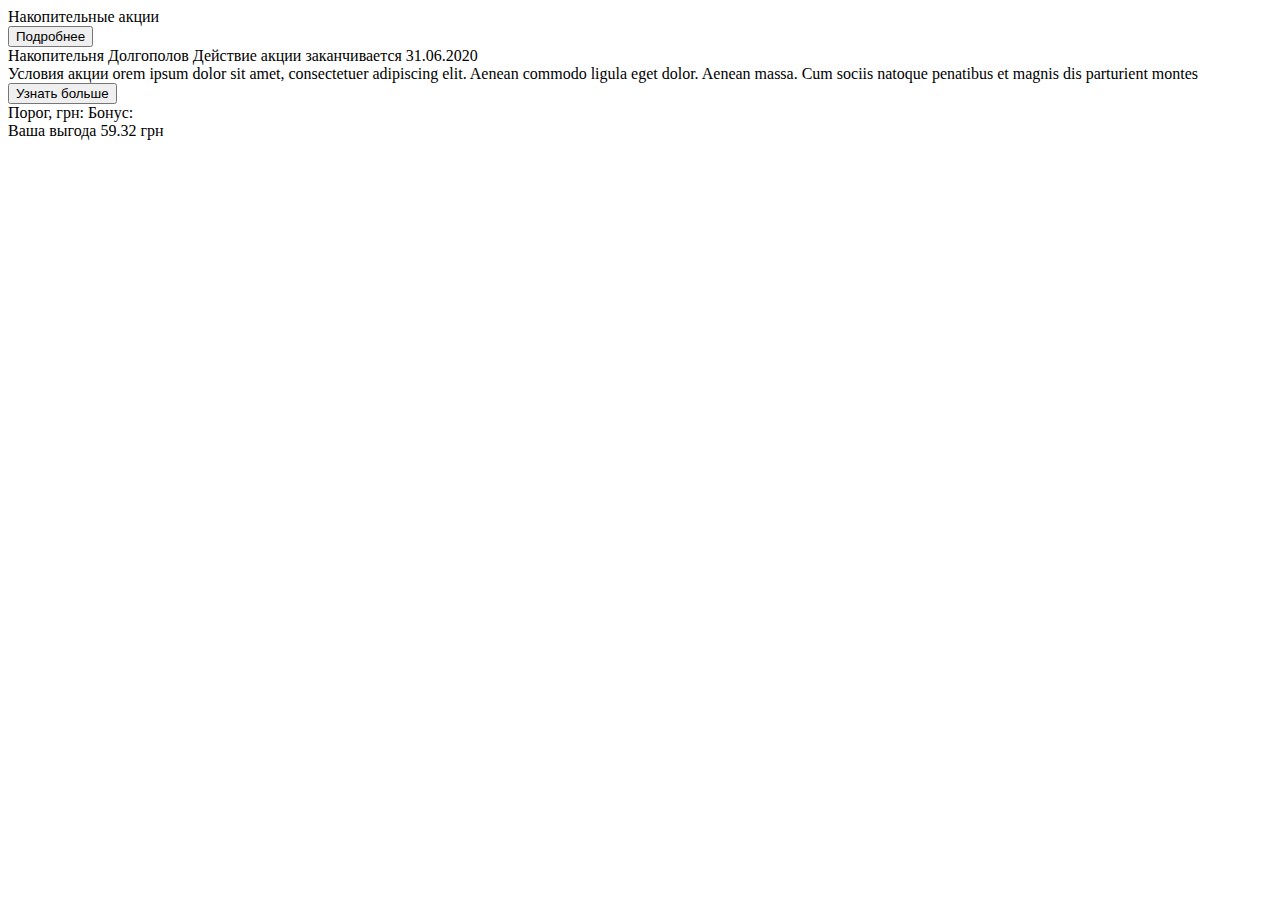
==== src/index.html @ 0fa97a04 "first commit" ====
<!DOCTYPE html>
<html lang="en">
<head>
  <meta charset="UTF-8" />
  <meta name="viewport" content="width=device-width, initial-scale=1.0" />
  <meta http-equiv="X-UA-Compatible" content="ie=edge" />
  <title>Home</title>
</head>
<body>
  <div class="wr-bl">
    <div class="bl-panel">
      <div class="bl-panel__left">
        <div class="bl-panel-title">
          <span class="bl-panel-title__text">Накопительные акции</span>
        </div>
      </div>
      <div class="bl-panel__right">
        <button type="button" class="btn-more-info">Подробнее</button>
      </div>
    </div>

    <div class="bl-body">
      <div class="bl-body__inner">
        <div class="action-card">
          <div class="action-card-header">
            <span class="action-card-header__title">Накопительня Долгополов</span>

            <span class="action-card-header__text">Действие акции заканчивается 31.06.2020</span>
          </div>

          <div class="action-card-body">
            <div class="action-card-descr">
              <span class="action-card-descr__text">Условия акции orem ipsum dolor sit amet, consectetuer adipiscing elit. Aenean commodo ligula eget dolor. Aenean massa. Cum sociis natoque penatibus et magnis dis parturient montes</span>

              <button class="btn-more-info" type="button">Узнать больше</button>
            </div>

            <div class="action-scale">
              <div class="action-scale__left">
                <span class="action-scale-row-title">Порог, грн:</span>

                <span class="action-scale-row-title">Бонус:</span>
              </div>
              <div class="action-scale__right">
                <div class="scale-line">

                </div>
              </div>
            </div>
          </div>

          <div class="action-card-footer">
            <div class="action-card-notification">
              <span class="action-card-notification__text">Ваша выгода 59.32 грн</span>
            </div>
          </div>
        </div>
      </div>
    </div>
  </div>
</body>
</html>
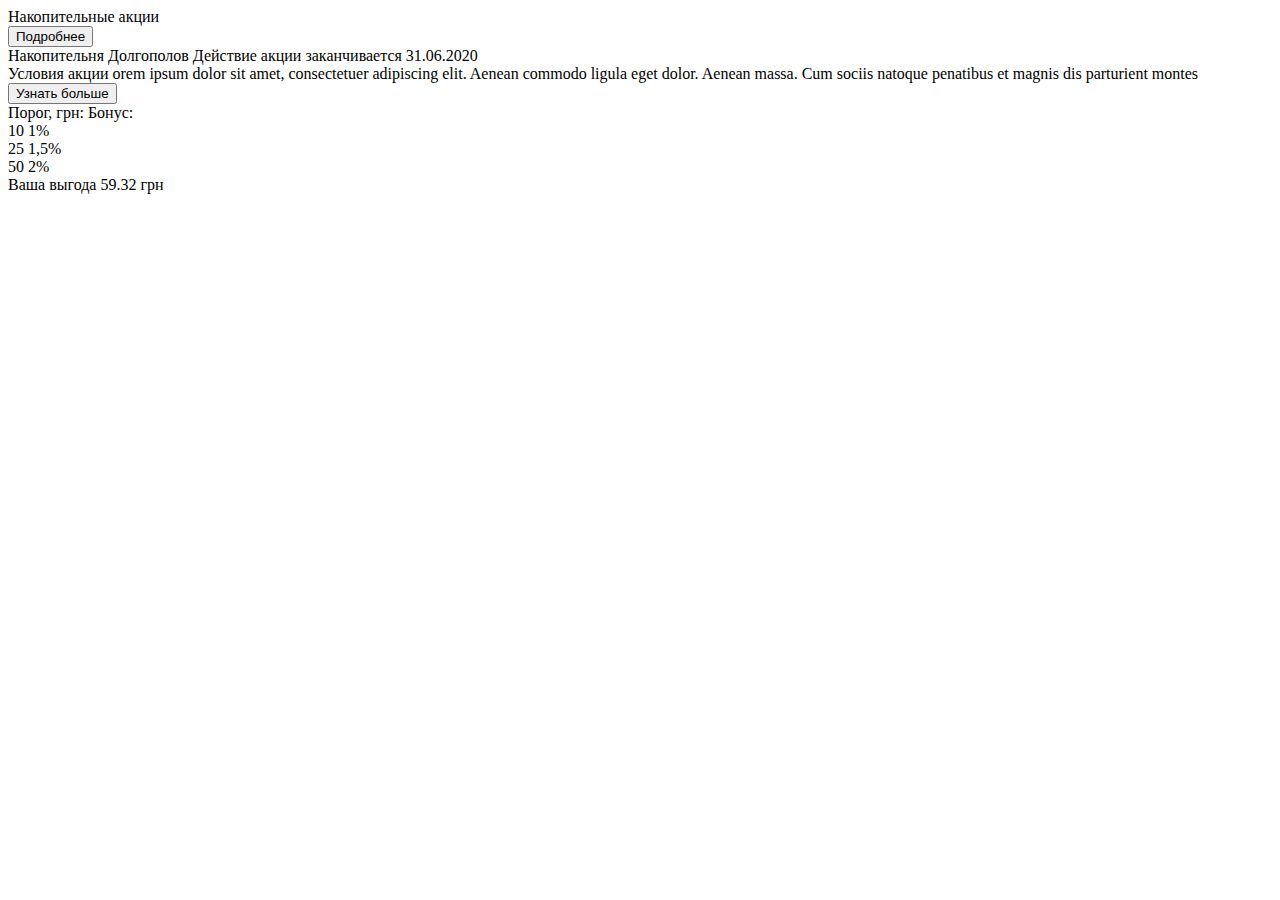
==== commit 7cb769ed: "markup card" ====
--- a/src/index.html
+++ b/src/index.html
@@ -7,56 +7,94 @@
   <title>Home</title>
 </head>
 <body>
-  <div class="wr-bl">
-    <div class="bl-panel">
-      <div class="bl-panel__left">
-        <div class="bl-panel-title">
-          <span class="bl-panel-title__text">Накопительные акции</span>
-        </div>
-      </div>
-      <div class="bl-panel__right">
-        <button type="button" class="btn-more-info">Подробнее</button>
+
+<div class="wr-bl">
+  <div class="bl-panel">
+    <div class="bl-panel__box bl-panel__box_left">
+      <div class="bl-panel-title">
+        <span class="bl-panel-title__text">Накопительные акции</span>
       </div>
     </div>
 
-    <div class="bl-body">
-      <div class="bl-body__inner">
-        <div class="action-card">
-          <div class="action-card-header">
-            <span class="action-card-header__title">Накопительня Долгополов</span>
+    <div class="bl-panel__box bl-panel__box_right">
+      <button type="button" class="btn-more-info">Подробнее</button>
+    </div>
+  </div>
 
-            <span class="action-card-header__text">Действие акции заканчивается 31.06.2020</span>
+  <div class="bl-body">
+    <div class="bl-body__inner">
+      <div class="action-card" data-card="bonus">
+        <div class="action-card-header">
+          <span class="action-card-header__title">Накопительня Долгополов</span>
+
+          <span class="action-card-header__text">Действие акции заканчивается <span class="action-card-header__date">31.06.2020</span></span>
+        </div>
+
+        <div class="action-card-body">
+          <div class="action-card-descr">
+            <span class="action-card-descr__text">Условия акции orem ipsum dolor sit amet, consectetuer adipiscing elit. Aenean commodo ligula eget dolor. Aenean massa. Cum sociis natoque penatibus et magnis dis parturient montes</span>
+
+            <button class="btn-text-more-info" type="button">Узнать больше</button>
           </div>
 
-          <div class="action-card-body">
-            <div class="action-card-descr">
-              <span class="action-card-descr__text">Условия акции orem ipsum dolor sit amet, consectetuer adipiscing elit. Aenean commodo ligula eget dolor. Aenean massa. Cum sociis natoque penatibus et magnis dis parturient montes</span>
+          <div class="action-scale">
+            <div class="action-scale__box action-scale__box_left">
+              <span class="action-scale-row-title">Порог, грн:</span>
 
-              <button class="btn-more-info" type="button">Узнать больше</button>
+              <span class="action-scale-row-title">Бонус:</span>
             </div>
 
-            <div class="action-scale">
-              <div class="action-scale__left">
-                <span class="action-scale-row-title">Порог, грн:</span>
+            <div class="action-scale__box action-scale__box_right">
+              <div class="scale-line">
+                <div class="bonus-card-content__scale">
+                  <div class="scale" data-scale="bonus" data-bonus-type="bonus" data-min="0" data-max="50">
+                    <div class="scale__inner">
+                      <div class="scale-mark" data-mark="" data-position="10">
+                        <span class="scale-mark__text scale-mark__text_top scale-mark__text_center" data-mark-value="10">10</span>
 
-                <span class="action-scale-row-title">Бонус:</span>
-              </div>
-              <div class="action-scale__right">
-                <div class="scale-line">
+                        <span class="scale-mark__line"></span>
 
+                        <span class="scale-mark__text scale-mark__text_bottom scale-mark__text_center" data-slave="bonus">1%</span>
+                      </div>
+
+                      <div class="scale-mark" data-mark="" data-position="25">
+                        <span class="scale-mark__text scale-mark__text_top scale-mark__text_center" data-mark-value="25">25</span>
+
+                        <span class="scale-mark__line"></span>
+
+                        <span class="scale-mark__text scale-mark__text_bottom scale-mark__text_center" data-slave="bonus">1,5%</span>
+                      </div>
+
+                      <div class="scale-mark" data-mark="" data-position="50">
+                        <span class="scale-mark__text scale-mark__text_top scale-mark__text_center" data-mark-value="50">50</span>
+
+                        <span class="scale-mark__line"></span>
+
+                        <span class="scale-mark__text scale-mark__text_bottom scale-mark__text_center" data-slave="bonus">2%</span>
+                      </div>
+
+                      <div class="scale-track">
+                                                            <span class="scale-track__band" data-band="scale-track__band">
+                                                                <span class="scale-track__pointer" data-pointer="scale-track__pointer"></span>
+                                                            </span>
+                      </div>
+                    </div>
+                  </div>
                 </div>
               </div>
             </div>
           </div>
+        </div>
 
-          <div class="action-card-footer">
-            <div class="action-card-notification">
-              <span class="action-card-notification__text">Ваша выгода 59.32 грн</span>
-            </div>
+        <div class="action-card-footer">
+          <div class="action-card-notification">
+            <span class="action-card-notification__text" data-leading="30">Ваша выгода 59.32 грн</span>
           </div>
         </div>
       </div>
     </div>
   </div>
+</div>
+
 </body>
 </html>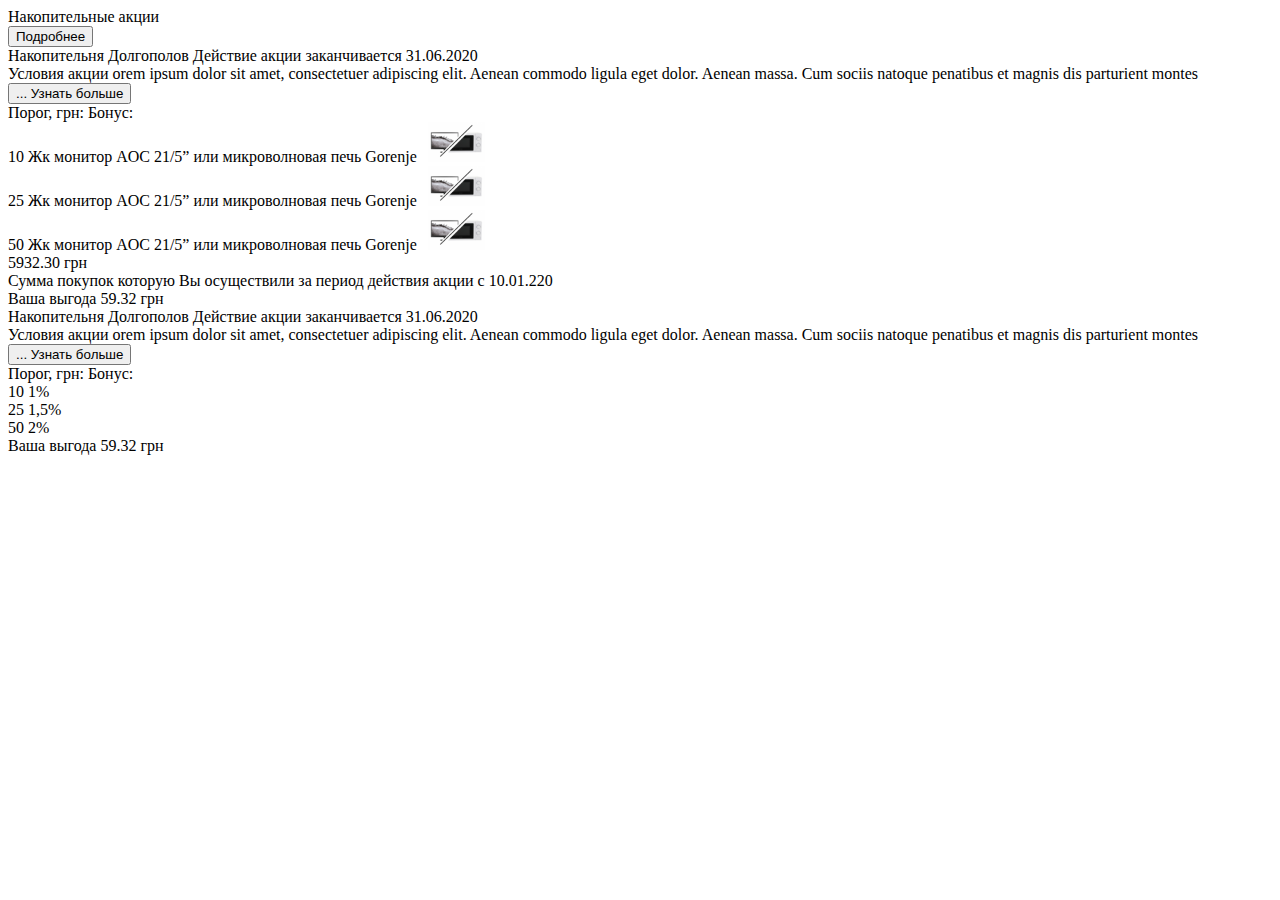
==== commit f58fa82e: "markup card" ====
--- a/src/index.html
+++ b/src/index.html
@@ -34,7 +34,7 @@
           <div class="action-card-descr">
             <span class="action-card-descr__text">Условия акции orem ipsum dolor sit amet, consectetuer adipiscing elit. Aenean commodo ligula eget dolor. Aenean massa. Cum sociis natoque penatibus et magnis dis parturient montes</span>
 
-            <button class="btn-text-more-info" type="button">Узнать больше</button>
+            <button class="btn-text-more-info" type="button">... Узнать больше</button>
           </div>
 
           <div class="action-scale">
@@ -45,40 +45,136 @@
             </div>
 
             <div class="action-scale__box action-scale__box_right">
-              <div class="scale-line">
-                <div class="bonus-card-content__scale">
-                  <div class="scale" data-scale="bonus" data-bonus-type="bonus" data-min="0" data-max="50">
-                    <div class="scale__inner">
-                      <div class="scale-mark" data-mark="" data-position="10">
-                        <span class="scale-mark__text scale-mark__text_top scale-mark__text_center" data-mark-value="10">10</span>
+              <div class="action-scale-line" data-scale="bonus" data-bonus-type="bonus" data-min="0" data-max="52">
+                <div class="action-scale-line__inner action-scale-line__inner_big">
+                  <div class="action-scale-mark" data-mark="" data-position="10">
+                    <span class="action-scale-mark__text action-scale-mark__text_top action-scale-mark__text_center" data-mark-value="10">10</span>
 
-                        <span class="scale-mark__line"></span>
+                    <span class="action-scale-mark__line"></span>
 
-                        <span class="scale-mark__text scale-mark__text_bottom scale-mark__text_center" data-slave="bonus">1%</span>
-                      </div>
+                    <span class="action-scale-mark__img action-scale-mark__img_center" data-slave="bonus">
+                      <span class="action-bonus-picture">
+                        <span class="action-bonus-picture__title">Жк монитор AOC 21/5” или микроволновая печь Gorenje</span>
 
-                      <div class="scale-mark" data-mark="" data-position="25">
-                        <span class="scale-mark__text scale-mark__text_top scale-mark__text_center" data-mark-value="25">25</span>
+                        <span class="action-bonus-picture__img">
+                          <img src="assets/img/image_1.png" alt="bonus" />
+                        </span>
+                      </span>
+                    </span>
+                  </div>
 
-                        <span class="scale-mark__line"></span>
+                  <div class="action-scale-mark" data-mark="" data-position="25">
+                    <span class="action-scale-mark__text action-scale-mark__text_top action-scale-mark__text_center" data-mark-value="25">25</span>
 
-                        <span class="scale-mark__text scale-mark__text_bottom scale-mark__text_center" data-slave="bonus">1,5%</span>
-                      </div>
+                    <span class="action-scale-mark__line"></span>
 
-                      <div class="scale-mark" data-mark="" data-position="50">
-                        <span class="scale-mark__text scale-mark__text_top scale-mark__text_center" data-mark-value="50">50</span>
+                    <span class="action-scale-mark__img action-scale-mark__img_center" data-slave="bonus">
+                      <span class="action-bonus-picture">
+                        <span class="action-bonus-picture__title">Жк монитор AOC 21/5” или микроволновая печь Gorenje</span>
 
-                        <span class="scale-mark__line"></span>
+                        <span class="action-bonus-picture__img">
+                          <img src="assets/img/image_1.png" alt="bonus" />
+                        </span>
+                      </span>
+                    </span>
+                  </div>
 
-                        <span class="scale-mark__text scale-mark__text_bottom scale-mark__text_center" data-slave="bonus">2%</span>
-                      </div>
+                  <div class="action-scale-mark" data-mark="" data-position="50">
+                    <span class="action-scale-mark__text action-scale-mark__text_top action-scale-mark__text_center" data-mark-value="50">50</span>
 
-                      <div class="scale-track">
-                                                            <span class="scale-track__band" data-band="scale-track__band">
-                                                                <span class="scale-track__pointer" data-pointer="scale-track__pointer"></span>
-                                                            </span>
-                      </div>
-                    </div>
+                    <span class="action-scale-mark__line"></span>
+
+                    <span class="action-scale-mark__img action-scale-mark__img_center" data-slave="bonus">
+                      <span class="action-bonus-picture">
+                        <span class="action-bonus-picture__title">Жк монитор AOC 21/5” или микроволновая печь Gorenje</span>
+
+                        <span class="action-bonus-picture__img">
+                          <img src="assets/img/image_1.png" alt="bonus" />
+                        </span>
+                      </span>
+                    </span>
+                  </div>
+
+                  <div class="action-scale-track">
+                      <span class="action-scale-track__band" data-band="scale-track__band">
+                          <span class="action-scale-track__pointer" data-pointer="scale-track__pointer"></span>
+                      </span>
+                  </div>
+                </div>
+              </div>
+            </div>
+          </div>
+
+          <div class="action-card-body__detail action-card-detail-sum">
+            <div class="action-card-detail-sum__num">
+              <span class="">5932.30 грн</span>
+            </div>
+
+            <div class="action-card-detail-sum__title">
+              Сумма покупок которую Вы осуществили за период действия акции с 10.01.220
+            </div>
+          </div>
+        </div>
+
+        <div class="action-card-footer">
+          <div class="action-card-notification">
+            <span class="action-card-notification__text" data-leading="34">Ваша выгода 59.32 грн</span>
+          </div>
+        </div>
+      </div>
+
+      <div class="action-card" data-card="bonus">
+        <div class="action-card-header">
+          <span class="action-card-header__title">Накопительня Долгополов</span>
+
+          <span class="action-card-header__text">Действие акции заканчивается <span class="action-card-header__date">31.06.2020</span></span>
+        </div>
+
+        <div class="action-card-body">
+          <div class="action-card-descr">
+            <span class="action-card-descr__text">Условия акции orem ipsum dolor sit amet, consectetuer adipiscing elit. Aenean commodo ligula eget dolor. Aenean massa. Cum sociis natoque penatibus et magnis dis parturient montes</span>
+
+            <button class="btn-text-more-info" type="button">... Узнать больше</button>
+          </div>
+
+          <div class="action-scale">
+            <div class="action-scale__box action-scale__box_left">
+              <span class="action-scale-row-title">Порог, грн:</span>
+
+              <span class="action-scale-row-title">Бонус:</span>
+            </div>
+
+            <div class="action-scale__box action-scale__box_right">
+              <div class="action-scale-line" data-scale="bonus" data-bonus-type="bonus" data-min="0" data-max="52">
+                <div class="action-scale-line__inner action-scale-line__inner_big">
+                  <div class="action-scale-mark" data-mark="" data-position="10">
+                    <span class="action-scale-mark__text action-scale-mark__text_top action-scale-mark__text_center" data-mark-value="10">10</span>
+
+                    <span class="action-scale-mark__line"></span>
+
+                    <span class="action-scale-mark__text action-scale-mark__text_bottom action-scale-mark__text_center" data-slave="bonus">1%</span>
+                  </div>
+
+                  <div class="action-scale-mark" data-mark="" data-position="25">
+                    <span class="action-scale-mark__text action-scale-mark__text_top action-scale-mark__text_center" data-mark-value="25">25</span>
+
+                    <span class="action-scale-mark__line"></span>
+
+                    <span class="action-scale-mark__text action-scale-mark__text_bottom action-scale-mark__text_center" data-slave="bonus">1,5%</span>
+                  </div>
+
+                  <div class="action-scale-mark" data-mark="" data-position="50">
+                    <span class="action-scale-mark__text action-scale-mark__text_top action-scale-mark__text_center" data-mark-value="50">50</span>
+
+                    <span class="action-scale-mark__line"></span>
+
+                    <span class="action-scale-mark__text action-scale-mark__text_bottom action-scale-mark__text_center" data-slave="bonus">2%</span>
+                  </div>
+
+                  <div class="action-scale-track">
+                      <span class="action-scale-track__band" data-band="scale-track__band">
+                          <span class="action-scale-track__pointer" data-pointer="scale-track__pointer"></span>
+                      </span>
                   </div>
                 </div>
               </div>
@@ -88,7 +184,7 @@
 
         <div class="action-card-footer">
           <div class="action-card-notification">
-            <span class="action-card-notification__text" data-leading="30">Ваша выгода 59.32 грн</span>
+            <span class="action-card-notification__text" data-leading="34">Ваша выгода 59.32 грн</span>
           </div>
         </div>
       </div>
